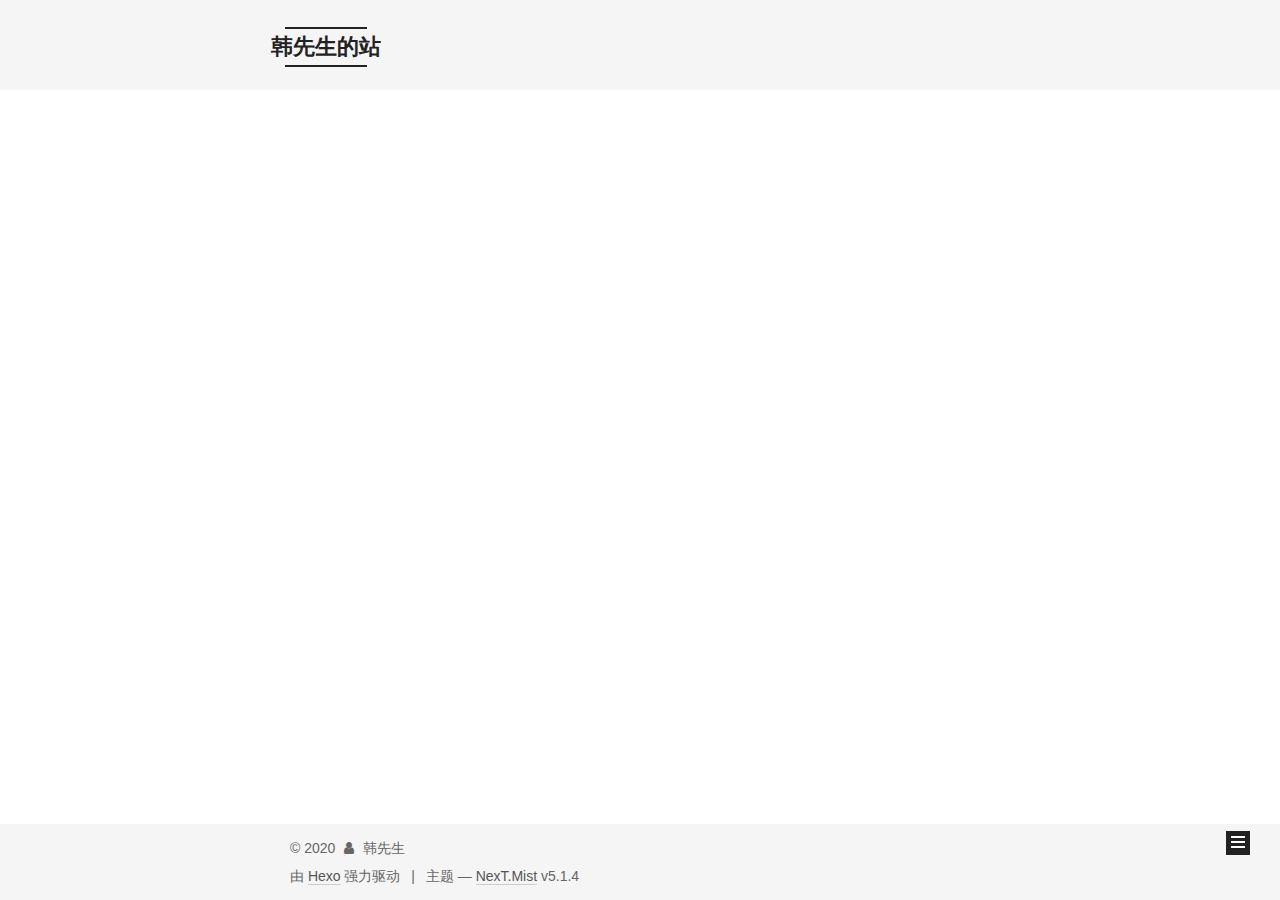
==== archives/index.html @ ef3d54fc "first commit" ====
<!DOCTYPE html>



  


<html class="theme-next mist use-motion" lang="zh-Hans">
<head>
  <meta charset="UTF-8"/>
<meta http-equiv="X-UA-Compatible" content="IE=edge" />
<meta name="viewport" content="width=device-width, initial-scale=1, maximum-scale=1"/>
<meta name="theme-color" content="#222">









<meta http-equiv="Cache-Control" content="no-transform" />
<meta http-equiv="Cache-Control" content="no-siteapp" />
















  
  
  <link href="/lib/fancybox/source/jquery.fancybox.css?v=2.1.5" rel="stylesheet" type="text/css" />







<link href="/lib/font-awesome/css/font-awesome.min.css?v=4.6.2" rel="stylesheet" type="text/css" />

<link href="/css/main.css?v=5.1.4" rel="stylesheet" type="text/css" />


  <link rel="apple-touch-icon" sizes="180x180" href="/images/apple-touch-icon-next.png?v=5.1.4">


  <link rel="icon" type="image/png" sizes="32x32" href="/images/favicon-32x32-next.png?v=5.1.4">


  <link rel="icon" type="image/png" sizes="16x16" href="/images/favicon-16x16-next.png?v=5.1.4">


  <link rel="mask-icon" href="/images/logo.svg?v=5.1.4" color="#222">





  <meta name="keywords" content="Hexo, NexT" />










<meta name="description" content="交友分享">
<meta property="og:type" content="website">
<meta property="og:title" content="韩先生的站">
<meta property="og:url" content="http://yoursite.com/archives/index.html">
<meta property="og:site_name" content="韩先生的站">
<meta property="og:description" content="交友分享">
<meta property="article:author" content="韩先生">
<meta property="article:tag" content="快乐 ">
<meta property="article:tag" content=" 开心 ">
<meta property="article:tag" content=" 难过">
<meta name="twitter:card" content="summary">



<script type="text/javascript" id="hexo.configurations">
  var NexT = window.NexT || {};
  var CONFIG = {
    root: '/',
    scheme: 'Mist',
    version: '5.1.4',
    sidebar: {"position":"left","display":"post","offset":12,"b2t":false,"scrollpercent":false,"onmobile":false},
    fancybox: true,
    tabs: true,
    motion: {"enable":true,"async":false,"transition":{"post_block":"fadeIn","post_header":"slideDownIn","post_body":"slideDownIn","coll_header":"slideLeftIn","sidebar":"slideUpIn"}},
    duoshuo: {
      userId: '0',
      author: '博主'
    },
    algolia: {
      applicationID: '',
      apiKey: '',
      indexName: '',
      hits: {"per_page":10},
      labels: {"input_placeholder":"Search for Posts","hits_empty":"We didn't find any results for the search: ${query}","hits_stats":"${hits} results found in ${time} ms"}
    }
  };
</script>



  <link rel="canonical" href="http://yoursite.com/archives/"/>





  <title>归档 | 韩先生的站</title>
  








<meta name="generator" content="Hexo 4.2.1"></head>

<body itemscope itemtype="http://schema.org/WebPage" lang="zh-Hans">

  
  
    
  

  <div class="container sidebar-position-left page-archive">
    <div class="headband"></div>

    <header id="header" class="header" itemscope itemtype="http://schema.org/WPHeader">
      <div class="header-inner"><div class="site-brand-wrapper">
  <div class="site-meta ">
    

    <div class="custom-logo-site-title">
      <a href="/"  class="brand" rel="start">
        <span class="logo-line-before"><i></i></span>
        <span class="site-title">韩先生的站</span>
        <span class="logo-line-after"><i></i></span>
      </a>
    </div>
      
        <p class="site-subtitle">娱乐新天地</p>
      
  </div>

  <div class="site-nav-toggle">
    <button>
      <span class="btn-bar"></span>
      <span class="btn-bar"></span>
      <span class="btn-bar"></span>
    </button>
  </div>
</div>

<nav class="site-nav">
  

  
    <ul id="menu" class="menu">
      
        
        <li class="menu-item menu-item-home">
          <a href="/%20" rel="section">
            
              <i class="menu-item-icon fa fa-fw fa-home"></i> <br />
            
            首页
          </a>
        </li>
      
        
        <li class="menu-item menu-item-tags">
          <a href="/tags/%20" rel="section">
            
              <i class="menu-item-icon fa fa-fw fa-tags"></i> <br />
            
            标签
          </a>
        </li>
      
        
        <li class="menu-item menu-item-archives">
          <a href="/archives/%20" rel="section">
            
              <i class="menu-item-icon fa fa-fw fa-archive"></i> <br />
            
            归档
          </a>
        </li>
      
        
        <li class="menu-item menu-item-schedule">
          <a href="/schedule/%20" rel="section">
            
              <i class="menu-item-icon fa fa-fw fa-calendar"></i> <br />
            
            日程表
          </a>
        </li>
      

      
    </ul>
  

  
</nav>



 </div>
    </header>

    <main id="main" class="main">
      <div class="main-inner">
        <div class="content-wrap">
          <div id="content" class="content">
            

  
  
  
  <div class="post-block archive">
    <div id="posts" class="posts-collapse">
      <span class="archive-move-on"></span>

      <span class="archive-page-counter">
        
        
        
          
        
        嗯..! 目前共计 2 篇日志。 继续努力。
      </span>

      

        
        
        

        
          
          <div class="collection-title">
            <h1 class="archive-year" id="archive-year-2020">2020</h1>
          </div>
        
        

        

  <article class="post post-type-normal" itemscope itemtype="http://schema.org/Article">
    <header class="post-header">

      <h2 class="post-title">
        
            <a class="post-title-link" href="/2020/07/09/%E6%88%91%E6%98%AF%E9%9F%A9%E5%85%88%E7%94%9F/" itemprop="url">
              
                <span itemprop="name">我是韩先生</span>
              
            </a>
        
      </h2>

      <div class="post-meta">
        <time class="post-time" itemprop="dateCreated"
              datetime="2020-07-09T15:14:46+08:00"
              content="2020-07-09" >
          07-09
        </time>
      </div>

    </header>
  </article>



      

        
        
        

        
        

        

  <article class="post post-type-normal" itemscope itemtype="http://schema.org/Article">
    <header class="post-header">

      <h2 class="post-title">
        
            <a class="post-title-link" href="/2020/07/09/hello-world/" itemprop="url">
              
                <span itemprop="name">Hello World</span>
              
            </a>
        
      </h2>

      <div class="post-meta">
        <time class="post-time" itemprop="dateCreated"
              datetime="2020-07-09T15:01:42+08:00"
              content="2020-07-09" >
          07-09
        </time>
      </div>

    </header>
  </article>



      

    </div>
  </div>
  
  
  

  



          </div>
          


          

        </div>
        
          
  
  <div class="sidebar-toggle">
    <div class="sidebar-toggle-line-wrap">
      <span class="sidebar-toggle-line sidebar-toggle-line-first"></span>
      <span class="sidebar-toggle-line sidebar-toggle-line-middle"></span>
      <span class="sidebar-toggle-line sidebar-toggle-line-last"></span>
    </div>
  </div>

  <aside id="sidebar" class="sidebar">
    
    <div class="sidebar-inner">

      

      

      <section class="site-overview-wrap sidebar-panel sidebar-panel-active">
        <div class="site-overview">
          <div class="site-author motion-element" itemprop="author" itemscope itemtype="http://schema.org/Person">
            
              <p class="site-author-name" itemprop="name">韩先生</p>
              <p class="site-description motion-element" itemprop="description">交友分享</p>
          </div>

          <nav class="site-state motion-element">

            
              <div class="site-state-item site-state-posts">
              
                <a href="/archives/%20%7C%7C%20archive">
              
                  <span class="site-state-item-count">2</span>
                  <span class="site-state-item-name">日志</span>
                </a>
              </div>
            

            

            

          </nav>

          

          

          
          

          
          

          

        </div>
      </section>

      

      

    </div>
  </aside>


        
      </div>
    </main>

    <footer id="footer" class="footer">
      <div class="footer-inner">
        <div class="copyright">&copy; <span itemprop="copyrightYear">2020</span>
  <span class="with-love">
    <i class="fa fa-user"></i>
  </span>
  <span class="author" itemprop="copyrightHolder">韩先生</span>

  
</div>


  <div class="powered-by">由 <a class="theme-link" target="_blank" href="https://hexo.io">Hexo</a> 强力驱动</div>



  <span class="post-meta-divider">|</span>



  <div class="theme-info">主题 &mdash; <a class="theme-link" target="_blank" href="https://github.com/iissnan/hexo-theme-next">NexT.Mist</a> v5.1.4</div>




        







        
      </div>
    </footer>

    
      <div class="back-to-top">
        <i class="fa fa-arrow-up"></i>
        
      </div>
    

    

  </div>

  

<script type="text/javascript">
  if (Object.prototype.toString.call(window.Promise) !== '[object Function]') {
    window.Promise = null;
  }
</script>









  












  
  
    <script type="text/javascript" src="/lib/jquery/index.js?v=2.1.3"></script>
  

  
  
    <script type="text/javascript" src="/lib/fastclick/lib/fastclick.min.js?v=1.0.6"></script>
  

  
  
    <script type="text/javascript" src="/lib/jquery_lazyload/jquery.lazyload.js?v=1.9.7"></script>
  

  
  
    <script type="text/javascript" src="/lib/velocity/velocity.min.js?v=1.2.1"></script>
  

  
  
    <script type="text/javascript" src="/lib/velocity/velocity.ui.min.js?v=1.2.1"></script>
  

  
  
    <script type="text/javascript" src="/lib/fancybox/source/jquery.fancybox.pack.js?v=2.1.5"></script>
  


  


  <script type="text/javascript" src="/js/src/utils.js?v=5.1.4"></script>

  <script type="text/javascript" src="/js/src/motion.js?v=5.1.4"></script>



  
  

  

  


  <script type="text/javascript" src="/js/src/bootstrap.js?v=5.1.4"></script>



  


  




	





  





  












  





  

  

  

  
  

  

  

  

</body>
</html>
---- css/main.css ----
/* normalize.css v3.0.2 | MIT License | git.io/normalize */
html {
  font-family: sans-serif; /* 1 */
  -ms-text-size-adjust: 100%; /* 2 */
  -webkit-text-size-adjust: 100%; /* 2 */
}
body {
  margin: 0;
}
article,
aside,
details,
figcaption,
figure,
footer,
header,
hgroup,
main,
menu,
nav,
section,
summary {
  display: block;
}
audio,
canvas,
progress,
video {
  display: inline-block; /* 1 */
  vertical-align: baseline; /* 2 */
}
audio:not([controls]) {
  display: none;
  height: 0;
}
[hidden],
template {
  display: none;
}
a {
  background-color: transparent;
}
a:active,
a:hover {
  outline: 0;
}
abbr[title] {
  border-bottom: 1px dotted;
}
b,
strong {
  font-weight: bold;
}
dfn {
  font-style: italic;
}
h1 {
  font-size: 2em;
  margin: 0.67em 0;
}
mark {
  background: #ff0;
  color: #000;
}
small {
  font-size: 80%;
}
sub,
sup {
  font-size: 75%;
  line-height: 0;
  position: relative;
  vertical-align: baseline;
}
sup {
  top: -0.5em;
}
sub {
  bottom: -0.25em;
}
img {
  border: 0;
}
svg:not(:root) {
  overflow: hidden;
}
figure {
  margin: 1em 40px;
}
hr {
  -moz-box-sizing: content-box;
  box-sizing: content-box;
  height: 0;
}
pre {
  overflow: auto;
}
code,
kbd,
pre,
samp {
  font-family: monospace, monospace;
  font-size: 1em;
}
button,
input,
optgroup,
select,
textarea {
  color: inherit; /* 1 */
  font: inherit; /* 2 */
  margin: 0; /* 3 */
}
button {
  overflow: visible;
}
button,
select {
  text-transform: none;
}
button,
html input[type="button"],
input[type="reset"],
input[type="submit"] {
  -webkit-appearance: button; /* 2 */
  cursor: pointer; /* 3 */
}
button[disabled],
html input[disabled] {
  cursor: default;
}
button::-moz-focus-inner,
input::-moz-focus-inner {
  border: 0;
  padding: 0;
}
input {
  line-height: normal;
}
input[type="checkbox"],
input[type="radio"] {
  box-sizing: border-box; /* 1 */
  padding: 0; /* 2 */
}
input[type="number"]::-webkit-inner-spin-button,
input[type="number"]::-webkit-outer-spin-button {
  height: auto;
}
input[type="search"] {
  -webkit-appearance: textfield; /* 1 */
  -moz-box-sizing: content-box;
  -webkit-box-sizing: content-box; /* 2 */
  box-sizing: content-box;
}
input[type="search"]::-webkit-search-cancel-button,
input[type="search"]::-webkit-search-decoration {
  -webkit-appearance: none;
}
fieldset {
  border: 1px solid #c0c0c0;
  margin: 0 2px;
  padding: 0.35em 0.625em 0.75em;
}
legend {
  border: 0; /* 1 */
  padding: 0; /* 2 */
}
textarea {
  overflow: auto;
}
optgroup {
  font-weight: bold;
}
table {
  border-collapse: collapse;
  border-spacing: 0;
}
td,
th {
  padding: 0;
}
::selection {
  background: #262a30;
  color: #fff;
}
body {
  position: relative;
  font-family: 'Lato', "PingFang SC", "Microsoft YaHei", sans-serif;
  font-size: 14px;
  line-height: 2;
  color: #555;
  background: #fff;
}
@media (max-width: 767px) {
  body {
    padding-right: 0 !important;
  }
}
@media (min-width: 768px) and (max-width: 991px) {
  body {
    padding-right: 0 !important;
  }
}
@media (min-width: 1600px) {
  body {
    font-size: 16px;
  }
}
h1,
h2,
h3,
h4,
h5,
h6 {
  margin: 0;
  padding: 0;
  font-weight: bold;
  line-height: 1.5;
  font-family: 'Lato', "PingFang SC", "Microsoft YaHei", sans-serif;
}
h2,
h3,
h4,
h5,
h6 {
  margin: 20px 0 15px;
}
h1 {
  font-size: 24px;
}
@media (max-width: 767px) {
  h1 {
    font-size: 20px;
  }
}
h2 {
  font-size: 22px;
}
@media (max-width: 767px) {
  h2 {
    font-size: 18px;
  }
}
h3 {
  font-size: 20px;
}
@media (max-width: 767px) {
  h3 {
    font-size: 16px;
  }
}
h4 {
  font-size: 18px;
}
@media (max-width: 767px) {
  h4 {
    font-size: 14px;
  }
}
h5 {
  font-size: 16px;
}
@media (max-width: 767px) {
  h5 {
    font-size: 12px;
  }
}
h6 {
  font-size: 14px;
}
@media (max-width: 767px) {
  h6 {
    font-size: 10px;
  }
}
p {
  margin: 0 0 20px 0;
}
a {
  color: #555;
  text-decoration: none;
  outline: none;
  border-bottom: 1px solid #999;
  word-wrap: break-word;
}
a:hover {
  color: #222;
  border-bottom-color: #222;
}
blockquote {
  margin: 0;
  padding: 0;
}
img {
  display: block;
  margin: auto;
  max-width: 100%;
  height: auto;
}
hr {
  margin: 40px 0;
  height: 3px;
  border: none;
  background-color: #ddd;
  background-image: repeating-linear-gradient(-45deg, #fff, #fff 4px, transparent 4px, transparent 8px);
}
blockquote {
  padding: 0 15px;
  color: #666;
  border-left: 4px solid #ddd;
}
blockquote cite::before {
  content: "-";
  padding: 0 5px;
}
dt {
  font-weight: 700;
}
dd {
  margin: 0;
  padding: 0;
}
kbd {
  border: 1px solid #ccc;
  border-radius: 0.2em;
  box-shadow: 0.1em 0.1em 0.2em rgba(0,0,0,0.1);
  background-color: #f9f9f9;
  font-family: inherit;
  background-image: -webkit-linear-gradient(top, #eee, #fff, #eee);
  padding: 0.1em 0.3em;
  white-space: nowrap;
}
.text-left {
  text-align: left;
}
.text-center {
  text-align: center;
}
.text-right {
  text-align: right;
}
.text-justify {
  text-align: justify;
}
.text-nowrap {
  white-space: nowrap;
}
.text-lowercase {
  text-transform: lowercase;
}
.text-uppercase {
  text-transform: uppercase;
}
.text-capitalize {
  text-transform: capitalize;
}
.center-block {
  display: block;
  margin-left: auto;
  margin-right: auto;
}
.clearfix:before,
.clearfix:after {
  content: " ";
  display: table;
}
.clearfix:after {
  clear: both;
}
.pullquote {
  width: 45%;
}
.pullquote.left {
  float: left;
  margin-left: 5px;
  margin-right: 10px;
}
.pullquote.right {
  float: right;
  margin-left: 10px;
  margin-right: 5px;
}
.affix.affix.affix {
  position: fixed;
}
.translation {
  margin-top: -20px;
  font-size: 14px;
  color: #999;
}
.scrollbar-measure {
  width: 100px;
  height: 100px;
  overflow: scroll;
  position: absolute;
  top: -9999px;
}
.use-motion .motion-element {
  opacity: 0;
}
table {
  margin: 20px 0;
  width: 100%;
  border-collapse: collapse;
  border-spacing: 0;
  border: 1px solid #ddd;
  font-size: 14px;
  table-layout: fixed;
  word-wrap: break-all;
}
table>tbody>tr:nth-of-type(odd) {
  background-color: #f9f9f9;
}
table>tbody>tr:hover {
  background-color: #f5f5f5;
}
caption,
th,
td {
  padding: 8px;
  text-align: left;
  vertical-align: middle;
  font-weight: normal;
}
th,
td {
  border-bottom: 3px solid #ddd;
  border-right: 1px solid #eee;
}
th {
  padding-bottom: 10px;
  font-weight: 700;
}
td {
  border-bottom-width: 1px;
}
html,
body {
  height: 100%;
}
.container {
  position: relative;
  min-height: 100%;
}
.header-inner {
  margin: 0 auto;
  padding: 100px 0 70px;
  width: 700px;
}
@media (min-width: 1600px) {
  .container .header-inner {
    width: 900px;
  }
}
.main {
  padding-bottom: 150px;
}
.main-inner {
  margin: 0 auto;
  width: 700px;
}
@media (min-width: 1600px) {
  .container .main-inner {
    width: 900px;
  }
}
.footer {
  position: absolute;
  left: 0;
  bottom: 0;
  width: 100%;
  min-height: 50px;
}
.footer-inner {
  box-sizing: border-box;
  margin: 20px auto;
  width: 700px;
}
@media (min-width: 1600px) {
  .container .footer-inner {
    width: 900px;
  }
}
pre,
.highlight {
  overflow: auto;
  margin: 20px 0;
  padding: 0;
  font-size: 13px;
  color: #4d4d4c;
  background: #f7f7f7;
  line-height: 1.6;
}
pre,
code {
  font-family: consolas, Menlo, "PingFang SC", "Microsoft YaHei", monospace;
}
code {
  padding: 2px 4px;
  word-wrap: break-word;
  color: #555;
  background: #eee;
  border-radius: 3px;
  font-size: 13px;
}
pre {
  padding: 10px;
}
pre code {
  padding: 0;
  color: #4d4d4c;
  background: none;
  text-shadow: none;
}
.highlight {
  border-radius: 1px;
}
.highlight pre {
  border: none;
  margin: 0;
  padding: 10px 0;
}
.highlight table {
  margin: 0;
  width: auto;
  border: none;
}
.highlight td {
  border: none;
  padding: 0;
}
.highlight figcaption {
  font-size: 1em;
  color: #4d4d4c;
  line-height: 1em;
  margin-bottom: 1em;
}
.highlight figcaption:before,
.highlight figcaption:after {
  content: " ";
  display: table;
}
.highlight figcaption:after {
  clear: both;
}
.highlight figcaption a {
  float: right;
  color: #4d4d4c;
}
.highlight figcaption a:hover {
  border-bottom-color: #4d4d4c;
}
.highlight .gutter pre {
  padding-left: 10px;
  padding-right: 10px;
  color: #869194;
  text-align: right;
  background-color: #eff2f3;
}
.highlight .code pre {
  width: 100%;
  padding-left: 10px;
  padding-right: 10px;
  background-color: #f7f7f7;
}
.highlight .line {
  height: 20px;
}
.gutter {
  -webkit-user-select: none;
  -moz-user-select: none;
  -ms-user-select: none;
  user-select: none;
}
.gist table {
  width: auto;
}
.gist table td {
  border: none;
}
pre .deletion {
  background: #fdd;
}
pre .addition {
  background: #dfd;
}
pre .meta {
  color: #8959a8;
}
pre .comment {
  color: #8e908c;
}
pre .variable,
pre .attribute,
pre .tag,
pre .regexp,
pre .ruby .constant,
pre .xml .tag .title,
pre .xml .pi,
pre .xml .doctype,
pre .html .doctype,
pre .css .id,
pre .css .class,
pre .css .pseudo {
  color: #c82829;
}
pre .number,
pre .preprocessor,
pre .built_in,
pre .literal,
pre .params,
pre .constant,
pre .command {
  color: #f5871f;
}
pre .ruby .class .title,
pre .css .rules .attribute,
pre .string,
pre .value,
pre .inheritance,
pre .header,
pre .ruby .symbol,
pre .xml .cdata,
pre .special,
pre .number,
pre .formula {
  color: #718c00;
}
pre .title,
pre .css .hexcolor {
  color: #3e999f;
}
pre .function,
pre .python .decorator,
pre .python .title,
pre .ruby .function .title,
pre .ruby .title .keyword,
pre .perl .sub,
pre .javascript .title,
pre .coffeescript .title {
  color: #4271ae;
}
pre .keyword,
pre .javascript .function {
  color: #8959a8;
}
.full-image.full-image.full-image.full-image {
  border: none;
  max-width: 100%;
  width: auto;
  margin: 20px auto 25px;
}
@media (min-width: 992px) {
  .full-image.full-image.full-image.full-image {
    max-width: none;
    width: 110%;
    margin: 25px -5%;
  }
}
.blockquote-center,
.page-home .post-type-quote blockquote,
.page-post-detail .post-type-quote blockquote {
  position: relative;
  margin: 40px 0;
  padding: 0;
  border-left: none;
  text-align: center;
}
.blockquote-center::before,
.page-home .post-type-quote blockquote::before,
.page-post-detail .post-type-quote blockquote::before,
.blockquote-center::after,
.page-home .post-type-quote blockquote::after,
.page-post-detail .post-type-quote blockquote::after {
  position: absolute;
  content: ' ';
  display: block;
  width: 100%;
  height: 24px;
  opacity: 0.2;
  background-repeat: no-repeat;
  background-position: 0 -6px;
  background-size: 22px 22px;
}
.blockquote-center::before,
.page-home .post-type-quote blockquote::before,
.page-post-detail .post-type-quote blockquote::before {
  top: -20px;
  background-image: url("../images/quote-l.svg");
  border-top: 1px solid #ccc;
}
.blockquote-center::after,
.page-home .post-type-quote blockquote::after,
.page-post-detail .post-type-quote blockquote::after {
  bottom: -20px;
  background-image: url("../images/quote-r.svg");
  border-bottom: 1px solid #ccc;
  background-position: 100% 8px;
}
.blockquote-center p,
.page-home .post-type-quote blockquote p,
.page-post-detail .post-type-quote blockquote p,
.blockquote-center div,
.page-home .post-type-quote blockquote div,
.page-post-detail .post-type-quote blockquote div {
  text-align: center;
}
.post .post-body .group-picture img {
  box-sizing: border-box;
  padding: 0 3px;
  border: none;
}
.post .group-picture-row {
  overflow: hidden;
  margin-top: 6px;
}
.post .group-picture-row:first-child {
  margin-top: 0;
}
.post .group-picture-column {
  float: left;
}
.page-post-detail .post-body .group-picture-column {
  float: none;
  margin-top: 10px;
  width: auto !important;
}
.page-post-detail .post-body .group-picture-column img {
  margin: 0 auto;
}
.page-archive .group-picture-container {
  overflow: hidden;
}
.page-archive .group-picture-row {
  float: left;
}
.page-archive .group-picture-row:first-child {
  margin-top: 6px;
}
.page-archive .group-picture-column {
  max-width: 150px;
  max-height: 150px;
}
.post-body .note {
  position: relative;
  padding: 15px;
  margin-bottom: 20px;
  border: 1px solid #eee;
  border-left-width: 5px;
  border-radius: 3px;
}
.post-body .note h2,
.post-body .note h3,
.post-body .note h4,
.post-body .note h5,
.post-body .note h6 {
  margin-top: 0;
  margin-bottom: 0;
  border-bottom: initial;
  padding-top: 0 !important;
}
.post-body .note p:first-child,
.post-body .note ul:first-child,
.post-body .note ol:first-child,
.post-body .note table:first-child,
.post-body .note pre:first-child,
.post-body .note blockquote:first-child {
  margin-top: 0;
}
.post-body .note p:last-child,
.post-body .note ul:last-child,
.post-body .note ol:last-child,
.post-body .note table:last-child,
.post-body .note pre:last-child,
.post-body .note blockquote:last-child {
  margin-bottom: 0;
}
.post-body .note.default {
  border-left-color: #777;
}
.post-body .note.default h2,
.post-body .note.default h3,
.post-body .note.default h4,
.post-body .note.default h5,
.post-body .note.default h6 {
  color: #777;
}
.post-body .note.primary {
  border-left-color: #6f42c1;
}
.post-body .note.primary h2,
.post-body .note.primary h3,
.post-body .note.primary h4,
.post-body .note.primary h5,
.post-body .note.primary h6 {
  color: #6f42c1;
}
.post-body .note.info {
  border-left-color: #428bca;
}
.post-body .note.info h2,
.post-body .note.info h3,
.post-body .note.info h4,
.post-body .note.info h5,
.post-body .note.info h6 {
  color: #428bca;
}
.post-body .note.success {
  border-left-color: #5cb85c;
}
.post-body .note.success h2,
.post-body .note.success h3,
.post-body .note.success h4,
.post-body .note.success h5,
.post-body .note.success h6 {
  color: #5cb85c;
}
.post-body .note.warning {
  border-left-color: #f0ad4e;
}
.post-body .note.warning h2,
.post-body .note.warning h3,
.post-body .note.warning h4,
.post-body .note.warning h5,
.post-body .note.warning h6 {
  color: #f0ad4e;
}
.post-body .note.danger {
  border-left-color: #d9534f;
}
.post-body .note.danger h2,
.post-body .note.danger h3,
.post-body .note.danger h4,
.post-body .note.danger h5,
.post-body .note.danger h6 {
  color: #d9534f;
}
.post-body .label {
  display: inline;
  padding: 0 2px;
  white-space: nowrap;
}
.post-body .label.default {
  background-color: #f0f0f0;
}
.post-body .label.primary {
  background-color: #efe6f7;
}
.post-body .label.info {
  background-color: #e5f2f8;
}
.post-body .label.success {
  background-color: #e7f4e9;
}
.post-body .label.warning {
  background-color: #fcf6e1;
}
.post-body .label.danger {
  background-color: #fae8eb;
}
.post-body .tabs {
  position: relative;
  display: block;
  margin-bottom: 20px;
  padding-top: 10px;
}
.post-body .tabs ul.nav-tabs {
  margin: 0;
  padding: 0;
  display: flex;
  margin-bottom: -1px;
}
@media (max-width: 413px) {
  .post-body .tabs ul.nav-tabs {
    display: block;
    margin-bottom: 5px;
  }
}
.post-body .tabs ul.nav-tabs li.tab {
  list-style-type: none !important;
  margin: 0 0.25em 0 0;
  border-top: 3px solid transparent;
  border-left: 1px solid transparent;
  border-right: 1px solid transparent;
}
@media (max-width: 413px) {
  .post-body .tabs ul.nav-tabs li.tab {
    margin: initial;
    border-top: 1px solid transparent;
    border-left: 3px solid transparent;
    border-right: 1px solid transparent;
    border-bottom: 1px solid transparent;
  }
}
.post-body .tabs ul.nav-tabs li.tab a {
  outline: 0;
  border-bottom: initial;
  display: block;
  line-height: 1.8em;
  padding: 0.25em 0.75em;
  transition-duration: 0.2s;
  transition-timing-function: ease-out;
  transition-delay: 0s;
}
.post-body .tabs ul.nav-tabs li.tab a i {
  width: 1.285714285714286em;
}
.post-body .tabs ul.nav-tabs li.tab.active {
  border-top: 3px solid #fc6423;
  border-left: 1px solid #ddd;
  border-right: 1px solid #ddd;
  background-color: #fff;
}
@media (max-width: 413px) {
  .post-body .tabs ul.nav-tabs li.tab.active {
    border-top: 1px solid #ddd;
    border-left: 3px solid #fc6423;
    border-right: 1px solid #ddd;
    border-bottom: 1px solid #ddd;
  }
}
.post-body .tabs ul.nav-tabs li.tab.active a {
  cursor: default;
  color: #555;
}
.post-body .tabs .tab-content {
  background-color: #fff;
}
.post-body .tabs .tab-content .tab-pane {
  border: 1px solid #ddd;
  padding: 20px 20px 0 20px;
}
.post-body .tabs .tab-content .tab-pane:not(.active) {
  display: none !important;
}
.post-body .tabs .tab-content .tab-pane.active {
  display: block !important;
}
.btn {
  display: inline-block;
  padding: 0 20px;
  font-size: 14px;
  color: #555;
  background: transparent;
  border: 2px solid #222;
  text-decoration: none;
  border-radius: 0;
  transition-property: background-color;
  transition-duration: 0.2s;
  transition-timing-function: ease-in-out;
  transition-delay: 0s;
  line-height: 2;
}
.btn:hover {
  border-color: #222;
  color: #222;
  background: #fff;
}
.btn +.btn {
  margin: 0 0 8px 8px;
}
.btn .fa-fw {
  width: 1.285714285714286em;
  text-align: left;
}
.btn-bar {
  display: block;
  width: 22px;
  height: 2px;
  background: #555;
  border-radius: 1px;
}
.btn-bar+.btn-bar {
  margin-top: 4px;
}
.pagination {
  margin: 120px 0 40px;
  text-align: center;
  border-top: 1px solid #eee;
}
.page-number-basic,
.pagination .prev,
.pagination .next,
.pagination .page-number,
.pagination .space {
  display: inline-block;
  position: relative;
  top: -1px;
  margin: 0 10px;
  padding: 0 11px;
}
@media (max-width: 767px) {
  .page-number-basic,
  .pagination .prev,
  .pagination .next,
  .pagination .page-number,
  .pagination .space {
    margin: 0 5px;
  }
}
.pagination .prev,
.pagination .next,
.pagination .page-number {
  border-bottom: 0;
  border-top: 1px solid #eee;
  transition-property: border-color;
  transition-duration: 0.2s;
  transition-timing-function: ease-in-out;
  transition-delay: 0s;
}
.pagination .prev:hover,
.pagination .next:hover,
.pagination .page-number:hover {
  border-top-color: #222;
}
.pagination .space {
  padding: 0;
  margin: 0;
}
.pagination .prev {
  margin-left: 0;
}
.pagination .next {
  margin-right: 0;
}
.pagination .page-number.current {
  color: #fff;
  background: #ccc;
  border-top-color: #ccc;
}
@media (max-width: 767px) {
  .pagination {
    border-top: none;
  }
  .pagination .prev,
  .pagination .next,
  .pagination .page-number {
    margin-bottom: 10px;
    border-top: 0;
    border-bottom: 1px solid #eee;
    padding: 0 10px;
  }
  .pagination .prev:hover,
  .pagination .next:hover,
  .pagination .page-number:hover {
    border-bottom-color: #222;
  }
}
.comments {
  margin: 60px 20px 0;
}
.tag-cloud {
  text-align: center;
}
.tag-cloud a {
  display: inline-block;
  margin: 10px;
}
.back-to-top {
  box-sizing: border-box;
  position: fixed;
  bottom: -100px;
  right: 30px;
  z-index: 1050;
  padding: 0 6px;
  width: 24px;
  background: #222;
  font-size: 12px;
  opacity: 1;
  color: #fff;
  cursor: pointer;
  text-align: center;
  -webkit-transform: translateZ(0);
  transition-property: bottom;
  transition-duration: 0.2s;
  transition-timing-function: ease-in-out;
  transition-delay: 0s;
}
@media (min-width: 768px) and (max-width: 991px) {
  .back-to-top {
    display: none !important;
  }
}
@media (max-width: 767px) {
  .back-to-top {
    display: none !important;
  }
}
.back-to-top.back-to-top-on {
  bottom: 19px;
}
.header {
  background: transparent;
}
.header-inner {
  position: relative;
}
.headband {
  height: 3px;
  background: #222;
}
.site-meta {
  margin: 0;
  text-align: left;
}
@media (max-width: 767px) {
  .site-meta {
    text-align: center;
  }
}
.brand {
  position: relative;
  display: inline-block;
  padding: 0 40px;
  color: #222;
  background: #222;
  border-bottom: none;
}
.brand:hover {
  color: #222;
}
.logo {
  display: inline-block;
  margin-right: 5px;
  line-height: 36px;
  vertical-align: top;
}
.site-title {
  display: inline-block;
  vertical-align: top;
  line-height: 36px;
  font-size: 20px;
  font-weight: normal;
  font-family: 'Lato', "PingFang SC", "Microsoft YaHei", sans-serif;
}
.site-subtitle {
  margin-top: 10px;
  font-size: 13px;
  color: #999;
}
.use-motion .brand {
  opacity: 0;
}
.use-motion .logo,
.use-motion .site-title,
.use-motion .site-subtitle {
  opacity: 0;
  position: relative;
  top: -10px;
}
.site-nav-toggle {
  display: none;
  position: absolute;
  top: 10px;
  left: 10px;
}
@media (max-width: 767px) {
  .site-nav-toggle {
    display: block;
  }
}
.site-nav-toggle button {
  margin-top: 2px;
  padding: 9px 10px;
  background: transparent;
  border: none;
}
@media (max-width: 767px) {
  .site-nav {
    display: none;
    margin: 0 -10px;
    padding: 0 10px;
    clear: both;
    border-top: 1px solid #ddd;
  }
}
@media (min-width: 768px) and (max-width: 991px) {
  .site-nav {
    display: block !important;
  }
}
@media (min-width: 992px) {
  .site-nav {
    display: block !important;
  }
}
.menu {
  margin-top: 20px;
  padding-left: 0;
  text-align: center;
}
.menu .menu-item {
  display: inline-block;
  margin: 0 10px;
  list-style: none;
}
@media screen and (max-width: 767px) {
  .menu .menu-item {
    margin-top: 10px;
  }
}
.menu .menu-item a {
  display: block;
  font-size: 13px;
  line-height: inherit;
  border-bottom: 1px solid transparent;
  transition-property: border-color;
  transition-duration: 0.2s;
  transition-timing-function: ease-in-out;
  transition-delay: 0s;
}
.menu .menu-item a:hover {
  border-bottom-color: #222;
}
.menu .menu-item .fa {
  margin-right: 5px;
}
.use-motion .menu-item {
  opacity: 0;
}
.post-body {
  font-family: 'Lato', "PingFang SC", "Microsoft YaHei", sans-serif;
}
@media (max-width: 767px) {
  .post-body {
    word-break: break-word;
  }
}
.post-body .fancybox img {
  display: block !important;
  margin: 0 auto;
  cursor: pointer;
  cursor: zoom-in;
  cursor: -webkit-zoom-in;
}
.post-body .image-caption,
.post-body .figure .caption {
  margin: -20px auto 15px;
  text-align: center;
  font-size: 14px;
  color: #999;
  font-weight: bold;
  line-height: 1;
}
.post-sticky-flag {
  display: inline-block;
  font-size: 16px;
  -ms-transform: rotate(30deg);
  -webkit-transform: rotate(30deg);
  -moz-transform: rotate(30deg);
  -ms-transform: rotate(30deg);
  -o-transform: rotate(30deg);
  transform: rotate(30deg);
}
.use-motion .post-block,
.use-motion .pagination,
.use-motion .comments {
  opacity: 0;
}
.use-motion .post-header {
  opacity: 0;
}
.use-motion .post-body {
  opacity: 0;
}
.use-motion .collection-title {
  opacity: 0;
}
.posts-expand {
  padding-top: 40px;
}
@media (max-width: 767px) {
  .posts-expand {
    margin: 0 20px;
  }
  .post-body pre .gutter pre {
    padding-right: 10px;
  }
  .post-body .highlight {
    margin-left: 0px;
    margin-right: 0px;
    padding: 0;
  }
  .post-body .highlight .gutter pre {
    padding-right: 10px;
  }
}
@media (min-width: 992px) {
  .posts-expand .post-body {
    text-align: justify;
  }
}
.posts-expand .post-body h2,
.posts-expand .post-body h3,
.posts-expand .post-body h4,
.posts-expand .post-body h5,
.posts-expand .post-body h6 {
  padding-top: 10px;
}
.posts-expand .post-body h2 .header-anchor,
.posts-expand .post-body h3 .header-anchor,
.posts-expand .post-body h4 .header-anchor,
.posts-expand .post-body h5 .header-anchor,
.posts-expand .post-body h6 .header-anchor {
  float: right;
  margin-left: 10px;
  color: #ccc;
  border-bottom-style: none;
  visibility: hidden;
}
.posts-expand .post-body h2 .header-anchor:hover,
.posts-expand .post-body h3 .header-anchor:hover,
.posts-expand .post-body h4 .header-anchor:hover,
.posts-expand .post-body h5 .header-anchor:hover,
.posts-expand .post-body h6 .header-anchor:hover {
  color: inherit;
}
.posts-expand .post-body h2:hover .header-anchor,
.posts-expand .post-body h3:hover .header-anchor,
.posts-expand .post-body h4:hover .header-anchor,
.posts-expand .post-body h5:hover .header-anchor,
.posts-expand .post-body h6:hover .header-anchor {
  visibility: visible;
}
.posts-expand .post-body ul li {
  list-style: circle;
}
.posts-expand .post-body img {
  box-sizing: border-box;
  margin: auto;
  padding: 3px;
  border: 1px solid #ddd;
}
.posts-expand .post-body .fancybox img {
  margin: 0 auto 25px;
}
@media (max-width: 767px) {
  .posts-collapse {
    margin: 0 20px;
  }
  .posts-collapse .post-title,
  .posts-collapse .post-meta {
    display: block;
    width: auto;
    text-align: left;
  }
}
.posts-collapse {
  position: relative;
  z-index: 1010;
  margin-left: 0;
}
.posts-collapse::after {
  content: " ";
  position: absolute;
  top: 20px;
  left: 0;
  margin-left: -2px;
  width: 4px;
  height: 100%;
  background: #f5f5f5;
  z-index: -1;
}
@media (max-width: 767px) {
  .posts-collapse {
    margin: 0 20px;
  }
}
.posts-collapse .collection-title {
  position: relative;
  margin: 60px 0;
}
.posts-collapse .collection-title h1,
.posts-collapse .collection-title h2 {
  margin-left: 20px;
}
.posts-collapse .collection-title small {
  color: #bbb;
  margin-left: 5px;
}
.posts-collapse .collection-title::before {
  content: " ";
  position: absolute;
  left: 0;
  top: 50%;
  margin-left: -4px;
  margin-top: -4px;
  width: 8px;
  height: 8px;
  background: #bbb;
  border-radius: 50%;
}
.posts-collapse .post {
  margin: 30px 0;
}
.posts-collapse .post-header {
  position: relative;
  transition-duration: 0.2s;
  transition-timing-function: ease-in-out;
  transition-delay: 0s;
  transition-property: border;
  border-bottom: 1px dashed #ccc;
}
.posts-collapse .post-header::before {
  content: " ";
  position: absolute;
  left: 0;
  top: 12px;
  width: 6px;
  height: 6px;
  margin-left: -4px;
  background: #bbb;
  border-radius: 50%;
  border: 1px solid #fff;
  transition-duration: 0.2s;
  transition-timing-function: ease-in-out;
  transition-delay: 0s;
  transition-property: background;
}
.posts-collapse .post-header:hover {
  border-bottom-color: #666;
}
.posts-collapse .post-header:hover::before {
  background: #222;
}
.posts-collapse .post-meta {
  position: absolute;
  font-size: 12px;
  left: 20px;
  top: 5px;
}
.posts-collapse .post-comments-count {
  display: none;
}
.posts-collapse .post-title {
  margin-left: 60px;
  font-size: 16px;
  font-weight: normal;
  line-height: inherit;
}
.posts-collapse .post-title::after {
  margin-left: 3px;
  opacity: 0.6;
}
.posts-collapse .post-title a {
  color: #666;
  border-bottom: none;
}
.page-home .post-type-quote .post-header,
.page-post-detail .post-type-quote .post-header,
.page-home .post-type-quote .post-tags,
.page-post-detail .post-type-quote .post-tags {
  display: none;
}
.posts-expand .post-title {
  text-align: center;
  word-break: break-word;
  font-weight: 400;
}
.posts-expand .post-title-link {
  display: inline-block;
  position: relative;
  color: #555;
  border-bottom: none;
  line-height: 1.2;
  vertical-align: top;
}
.posts-expand .post-title-link::before {
  content: "";
  position: absolute;
  width: 100%;
  height: 2px;
  bottom: 0;
  left: 0;
  background-color: #000;
  visibility: hidden;
  -webkit-transform: scaleX(0);
  -moz-transform: scaleX(0);
  -ms-transform: scaleX(0);
  -o-transform: scaleX(0);
  transform: scaleX(0);
  transition-duration: 0.2s;
  transition-timing-function: ease-in-out;
  transition-delay: 0s;
}
.posts-expand .post-title-link:hover::before {
  visibility: visible;
  -webkit-transform: scaleX(1);
  -moz-transform: scaleX(1);
  -ms-transform: scaleX(1);
  -o-transform: scaleX(1);
  transform: scaleX(1);
}
.posts-expand .post-title-link .fa {
  font-size: 16px;
}
.posts-expand .post-meta {
  margin: 3px 0 60px 0;
  color: #999;
  font-family: 'Lato', "PingFang SC", "Microsoft YaHei", sans-serif;
  font-size: 12px;
  text-align: center;
}
.posts-expand .post-meta .post-category-list {
  display: inline-block;
  margin: 0;
  padding: 3px;
}
.posts-expand .post-meta .post-category-list-link {
  color: #999;
}
.posts-expand .post-meta .post-description {
  font-size: 14px;
  margin-top: 2px;
}
.post-meta-divider {
  margin: 0 0.5em;
}
.post-meta-item-icon {
  margin-right: 3px;
}
@media (min-width: 768px) and (max-width: 991px) {
  .post-meta-item-icon {
    display: inline-block;
  }
}
@media (max-width: 767px) {
  .post-meta-item-icon {
    display: inline-block;
  }
}
@media (min-width: 768px) and (max-width: 991px) {
  .post-meta-item-text {
    display: none;
  }
}
@media (max-width: 767px) {
  .post-meta-item-text {
    display: none;
  }
}
@media (max-width: 767px) {
  .posts-expand .post-comments-count {
    display: none;
  }
}
.post-button {
  margin-top: 40px;
}
.posts-expand .post-tags {
  margin-top: 40px;
  text-align: center;
}
.posts-expand .post-tags a {
  display: inline-block;
  margin-right: 10px;
  font-size: 13px;
}
.post-nav {
  display: table;
  margin-top: 15px;
  width: 100%;
  border-top: 1px solid #eee;
}
.post-nav-divider {
  display: table-cell;
  width: 10%;
}
.post-nav-item {
  display: table-cell;
  padding: 10px 0 0 0;
  width: 45%;
  vertical-align: top;
}
.post-nav-item a {
  position: relative;
  display: block;
  line-height: 25px;
  font-size: 14px;
  color: #555;
  border-bottom: none;
}
.post-nav-item a:hover {
  color: #222;
  border-bottom: none;
}
.post-nav-item a:active {
  top: 2px;
}
.post-nav-item .fa {
  position: absolute;
  top: 8px;
  left: 0;
  font-size: 12px;
}
.post-nav-next a {
  padding-left: 15px;
}
.post-nav-prev {
  text-align: right;
}
.post-nav-prev a {
  padding-right: 15px;
}
.post-nav-prev .fa {
  right: 0;
  left: auto;
}
.posts-expand .post-eof {
  display: block;
  margin: 80px auto 60px;
  width: 8%;
  height: 1px;
  background: #ccc;
  text-align: center;
}
.post:last-child .post-eof.post-eof.post-eof {
  display: none;
}
.post-gallery {
  display: table;
  table-layout: fixed;
  width: 100%;
  border-collapse: separate;
}
.post-gallery-row {
  display: table-row;
}
.post-gallery .post-gallery-img {
  display: table-cell;
  text-align: center;
  vertical-align: middle;
  border: none;
}
.post-gallery .post-gallery-img img {
  max-width: 100%;
  max-height: 100%;
  border: none;
}
.fancybox-close,
.fancybox-close:hover {
  border: none;
}
.rtl.post-body p,
.rtl.post-body a,
.rtl.post-body h1,
.rtl.post-body h2,
.rtl.post-body h3,
.rtl.post-body h4,
.rtl.post-body h5,
.rtl.post-body h6,
.rtl.post-body li,
.rtl.post-body ul,
.rtl.post-body ol {
  direction: rtl;
  font-family: UKIJ Ekran;
}
.rtl.post-title {
  font-family: UKIJ Ekran;
}
.sidebar {
  position: fixed;
  right: 0;
  top: 0;
  bottom: 0;
  width: 0;
  z-index: 1040;
  box-shadow: inset 0 2px 6px #000;
  background: #222;
  -webkit-transform: translateZ(0);
}
.sidebar a {
  color: #999;
  border-bottom-color: #555;
}
.sidebar a:hover {
  color: #eee;
}
@media (min-width: 768px) and (max-width: 991px) {
  .sidebar {
    display: none !important;
  }
}
@media (max-width: 767px) {
  .sidebar {
    display: none !important;
  }
}
.sidebar-inner {
  position: relative;
  padding: 20px 10px;
  color: #999;
  text-align: center;
}
.site-overview-wrap {
  overflow: hidden;
}
.site-overview {
  overflow-y: auto;
  overflow-x: hidden;
}
.sidebar-toggle {
  position: fixed;
  right: 30px;
  bottom: 45px;
  width: 14px;
  height: 14px;
  padding: 5px;
  background: #222;
  line-height: 0;
  z-index: 1050;
  cursor: pointer;
  -webkit-transform: translateZ(0);
}
@media (min-width: 768px) and (max-width: 991px) {
  .sidebar-toggle {
    display: none !important;
  }
}
@media (max-width: 767px) {
  .sidebar-toggle {
    display: none !important;
  }
}
.sidebar-toggle-line {
  position: relative;
  display: inline-block;
  vertical-align: top;
  height: 2px;
  width: 100%;
  background: #fff;
  margin-top: 3px;
}
.sidebar-toggle-line:first-child {
  margin-top: 0;
}
.site-author-image {
  display: block;
  margin: 0 auto;
  padding: 2px;
  max-width: 96px;
  height: auto;
  border: 2px solid #333;
}
.site-author-name {
  margin: 5px 0 0;
  text-align: center;
  color: #f5f5f5;
  font-weight: normal;
}
.site-description {
  margin-top: 5px;
  text-align: center;
  font-size: 14px;
  color: #999;
}
.site-state {
  overflow: hidden;
  line-height: 1.4;
  white-space: nowrap;
  text-align: center;
}
.site-state-item {
  display: inline-block;
  padding: 0 15px;
  border-left: 1px solid #333;
}
.site-state-item:first-child {
  border-left: none;
}
.site-state-item a {
  border-bottom: none;
}
.site-state-item-count {
  display: block;
  text-align: center;
  color: inherit;
  font-weight: 600;
  font-size: 18px;
}
.site-state-item-name {
  font-size: 13px;
  color: inherit;
}
.feed-link {
  margin-top: 20px;
}
.feed-link a {
  display: inline-block;
  padding: 0 15px;
  color: #fc6423;
  border: 1px solid #fc6423;
  border-radius: 4px;
}
.feed-link a i {
  color: #fc6423;
  font-size: 14px;
}
.feed-link a:hover {
  color: #fff;
  background: #fc6423;
}
.feed-link a:hover i {
  color: #fff;
}
.links-of-author {
  margin-top: 20px;
}
.links-of-author a {
  display: inline-block;
  vertical-align: middle;
  margin-right: 10px;
  margin-bottom: 10px;
  border-bottom-color: #555;
  font-size: 13px;
}
.links-of-author a:before {
  display: inline-block;
  vertical-align: middle;
  margin-right: 3px;
  content: " ";
  width: 4px;
  height: 4px;
  border-radius: 50%;
  background: #f563dd;
}
.links-of-blogroll {
  font-size: 13px;
}
.links-of-blogroll-title {
  margin-top: 20px;
  font-size: 14px;
  font-weight: 600;
}
.links-of-blogroll-list {
  margin: 0;
  padding: 0;
  list-style: none;
}
.links-of-blogroll-item {
  padding: 2px 10px;
}
.links-of-blogroll-item a {
  max-width: 280px;
  box-sizing: border-box;
  display: inline-block;
  overflow: hidden;
  white-space: nowrap;
  text-overflow: ellipsis;
}
.sidebar-nav {
  margin: 0 0 20px;
  padding-left: 0;
}
.sidebar-nav li {
  display: inline-block;
  cursor: pointer;
  border-bottom: 1px solid transparent;
  font-size: 14px;
  color: #555;
}
.sidebar-nav li:hover {
  color: #f5f5f5;
}
.page-post-detail .sidebar-nav-toc {
  padding: 0 5px;
}
.page-post-detail .sidebar-nav-overview {
  margin-left: 10px;
}
.sidebar-nav .sidebar-nav-active {
  color: #87daff;
  border-bottom-color: #87daff;
}
.sidebar-nav .sidebar-nav-active:hover {
  color: #87daff;
}
.sidebar-panel {
  display: none;
}
.sidebar-panel-active {
  display: block;
}
.post-toc-empty {
  font-size: 14px;
  color: #666;
}
.post-toc-wrap {
  overflow: hidden;
}
.post-toc {
  overflow: auto;
}
.post-toc ol {
  margin: 0;
  padding: 0 2px 5px 10px;
  text-align: left;
  list-style: none;
  font-size: 14px;
}
.post-toc ol > ol {
  padding-left: 0;
}
.post-toc ol a {
  transition-duration: 0.2s;
  transition-timing-function: ease-in-out;
  transition-delay: 0s;
  transition-property: all;
  color: #999;
  border-bottom-color: #555;
}
.post-toc ol a:hover {
  color: #ccc;
  border-bottom-color: #ccc;
}
.post-toc .nav-item {
  overflow: hidden;
  text-overflow: ellipsis;
  text-align: justify;
  white-space: nowrap;
  line-height: 1.8;
}
.post-toc .nav .nav-child {
  display: none;
}
.post-toc .nav .active > .nav-child {
  display: block;
}
.post-toc .nav .active-current > .nav-child {
  display: block;
}
.post-toc .nav .active-current > .nav-child > .nav-item {
  display: block;
}
.post-toc .nav .active > a {
  color: #87daff;
  border-bottom-color: #87daff;
}
.post-toc .nav .active-current > a {
  color: #87daff;
}
.post-toc .nav .active-current > a:hover {
  color: #87daff;
}
.footer {
  font-size: 14px;
  color: #999;
}
.footer img {
  border: none;
}
.footer-inner {
  text-align: center;
}
.with-love {
  display: inline-block;
  margin: 0 5px;
}
.powered-by,
.theme-info {
  display: inline-block;
}
.cc-license {
  margin-top: 10px;
  text-align: center;
}
.cc-license .cc-opacity {
  opacity: 0.7;
  border-bottom: none;
}
.cc-license .cc-opacity:hover {
  opacity: 0.9;
}
.cc-license img {
  display: inline-block;
}
.theme-next #ds-thread #ds-reset {
  color: #555;
}
.theme-next #ds-thread #ds-reset .ds-replybox {
  margin-bottom: 30px;
}
.theme-next #ds-thread #ds-reset .ds-replybox .ds-avatar,
.theme-next #ds-reset .ds-avatar img {
  box-shadow: none;
}
.theme-next #ds-thread #ds-reset .ds-textarea-wrapper {
  border-color: #c7d4e1;
  background: none;
  border-top-right-radius: 3px;
  border-top-left-radius: 3px;
}
.theme-next #ds-thread #ds-reset .ds-textarea-wrapper textarea {
  height: 60px;
}
.theme-next #ds-reset .ds-rounded-top {
  border-radius: 0;
}
.theme-next #ds-thread #ds-reset .ds-post-toolbar {
  box-sizing: border-box;
  border: 1px solid #c7d4e1;
  background: #f6f8fa;
}
.theme-next #ds-thread #ds-reset .ds-post-options {
  height: 40px;
  border: none;
  background: none;
}
.theme-next #ds-thread #ds-reset .ds-toolbar-buttons {
  top: 11px;
}
.theme-next #ds-thread #ds-reset .ds-sync {
  top: 5px;
}
.theme-next #ds-thread #ds-reset .ds-post-button {
  top: 4px;
  right: 5px;
  width: 90px;
  height: 30px;
  border: 1px solid #c5ced7;
  border-radius: 3px;
  background-image: linear-gradient(#fbfbfc, #f5f7f9);
  color: #60676d;
}
.theme-next #ds-thread #ds-reset .ds-post-button:hover {
  background-position: 0 -30px;
  color: #60676d;
}
.theme-next #ds-thread #ds-reset .ds-comments-info {
  padding: 10px 0;
}
.theme-next #ds-thread #ds-reset .ds-sort {
  display: none;
}
.theme-next #ds-thread #ds-reset li.ds-tab a.ds-current {
  border: none;
  background: #f6f8fa;
  color: #60676d;
}
.theme-next #ds-thread #ds-reset li.ds-tab a.ds-current:hover {
  background-color: #e9f0f7;
  color: #60676d;
}
.theme-next #ds-thread #ds-reset li.ds-tab a {
  border-radius: 2px;
  padding: 5px;
}
.theme-next #ds-thread #ds-reset .ds-login-buttons p {
  color: #999;
  line-height: 36px;
}
.theme-next #ds-thread #ds-reset .ds-login-buttons .ds-service-list li {
  height: 28px;
}
.theme-next #ds-thread #ds-reset .ds-service-list a {
  background: none;
  padding: 5px;
  border: 1px solid;
  border-radius: 3px;
  text-align: center;
}
.theme-next #ds-thread #ds-reset .ds-service-list a:hover {
  color: #fff;
  background: #666;
}
.theme-next #ds-thread #ds-reset .ds-service-list .ds-weibo {
  color: #fc9b00;
  border-color: #fc9b00;
}
.theme-next #ds-thread #ds-reset .ds-service-list .ds-weibo:hover {
  background: #fc9b00;
}
.theme-next #ds-thread #ds-reset .ds-service-list .ds-qq {
  color: #60a3ec;
  border-color: #60a3ec;
}
.theme-next #ds-thread #ds-reset .ds-service-list .ds-qq:hover {
  background: #60a3ec;
}
.theme-next #ds-thread #ds-reset .ds-service-list .ds-renren {
  color: #2e7ac4;
  border-color: #2e7ac4;
}
.theme-next #ds-thread #ds-reset .ds-service-list .ds-renren:hover {
  background: #2e7ac4;
}
.theme-next #ds-thread #ds-reset .ds-service-list .ds-douban {
  color: #37994c;
  border-color: #37994c;
}
.theme-next #ds-thread #ds-reset .ds-service-list .ds-douban:hover {
  background: #37994c;
}
.theme-next #ds-thread #ds-reset .ds-service-list .ds-kaixin {
  color: #fef20d;
  border-color: #fef20d;
}
.theme-next #ds-thread #ds-reset .ds-service-list .ds-kaixin:hover {
  background: #fef20d;
}
.theme-next #ds-thread #ds-reset .ds-service-list .ds-netease {
  color: #f00;
  border-color: #f00;
}
.theme-next #ds-thread #ds-reset .ds-service-list .ds-netease:hover {
  background: #f00;
}
.theme-next #ds-thread #ds-reset .ds-service-list .ds-sohu {
  color: #ffcb05;
  border-color: #ffcb05;
}
.theme-next #ds-thread #ds-reset .ds-service-list .ds-sohu:hover {
  background: #ffcb05;
}
.theme-next #ds-thread #ds-reset .ds-service-list .ds-baidu {
  color: #2831e0;
  border-color: #2831e0;
}
.theme-next #ds-thread #ds-reset .ds-service-list .ds-baidu:hover {
  background: #2831e0;
}
.theme-next #ds-thread #ds-reset .ds-service-list .ds-google {
  color: #166bec;
  border-color: #166bec;
}
.theme-next #ds-thread #ds-reset .ds-service-list .ds-google:hover {
  background: #166bec;
}
.theme-next #ds-thread #ds-reset .ds-service-list .ds-weixin {
  color: #00ce0d;
  border-color: #00ce0d;
}
.theme-next #ds-thread #ds-reset .ds-service-list .ds-weixin:hover {
  background: #00ce0d;
}
.theme-next #ds-thread #ds-reset .ds-service-list .ds-more-services {
  border: none;
}
.theme-next #ds-thread #ds-reset .ds-service-list .ds-more-services:hover {
  background: none;
}
.theme-next #ds-reset .duoshuo-ua-admin {
  display: inline-block;
  color: #f00;
}
.theme-next #ds-reset .duoshuo-ua-platform,
.theme-next #ds-reset .duoshuo-ua-browser {
  color: #ccc;
}
.theme-next #ds-reset .duoshuo-ua-platform .fa,
.theme-next #ds-reset .duoshuo-ua-browser .fa {
  display: inline-block;
  margin-right: 3px;
}
.theme-next #ds-reset .duoshuo-ua-separator {
  display: inline-block;
  margin-left: 5px;
}
.theme-next .this_ua {
  background-color: #ccc !important;
  border-radius: 4px;
  padding: 0 5px !important;
  margin: 1px 1px !important;
  border: 1px solid #bbb !important;
  color: #fff;
  display: inline-block !important;
}
.theme-next .this_ua.admin {
  background-color: #d9534f !important;
  border-color: #d9534f !important;
}
.theme-next .this_ua.platform.iOS,
.theme-next .this_ua.platform.Mac,
.theme-next .this_ua.platform.Windows {
  background-color: #39b3d7 !important;
  border-color: #46b8da !important;
}
.theme-next .this_ua.platform.Linux {
  background-color: #3a3a3a !important;
  border-color: #1f1f1f !important;
}
.theme-next .this_ua.platform.Android {
  background-color: #00c47d !important;
  border-color: #01b171 !important;
}
.theme-next .this_ua.browser.Mobile,
.theme-next .this_ua.browser.Chrome {
  background-color: #5cb85c !important;
  border-color: #4cae4c !important;
}
.theme-next .this_ua.browser.Firefox {
  background-color: #f0ad4e !important;
  border-color: #eea236 !important;
}
.theme-next .this_ua.browser.Maxthon,
.theme-next .this_ua.browser.IE {
  background-color: #428bca !important;
  border-color: #357ebd !important;
}
.theme-next .this_ua.browser.baidu,
.theme-next .this_ua.browser.UCBrowser,
.theme-next .this_ua.browser.Opera {
  background-color: #d9534f !important;
  border-color: #d43f3a !important;
}
.theme-next .this_ua.browser.Android,
.theme-next .this_ua.browser.QQBrowser {
  background-color: #78ace9 !important;
  border-color: #4cae4c !important;
}
.post-spread {
  margin-top: 20px;
  text-align: center;
}
.jiathis_style {
  display: inline-block;
}
.jiathis_style a {
  border: none;
}
.fa {
  font-family: FontAwesome !important;
}
.post-spread {
  margin-top: 20px;
  text-align: center;
}
.bdshare-slide-button-box a {
  border: none;
}
.bdsharebuttonbox {
  display: inline-block;
}
.bdsharebuttonbox a {
  border: none;
}
.local-search-pop-overlay {
  position: fixed;
  width: 100%;
  height: 100%;
  top: 0;
  left: 0;
  z-index: 2080;
  background-color: rgba(0,0,0,0.3);
}
.local-search-popup {
  display: none;
  position: fixed;
  top: 10%;
  left: 50%;
  margin-left: -350px;
  width: 700px;
  height: 80%;
  padding: 0;
  background: #fff;
  color: #333;
  z-index: 9999;
  border-radius: 5px;
}
@media (max-width: 767px) {
  .local-search-popup {
    padding: 0;
    top: 0;
    left: 0;
    margin: 0;
    width: 100%;
    height: 100%;
    border-radius: 0;
  }
}
.local-search-popup ul.search-result-list {
  padding: 0;
  margin: 0 5px;
}
.local-search-popup p.search-result {
  border-bottom: 1px dashed #ccc;
  padding: 5px 0;
}
.local-search-popup a.search-result-title {
  font-weight: bold;
  font-size: 16px;
}
.local-search-popup .search-keyword {
  border-bottom: 1px dashed #f00;
  font-weight: bold;
  color: #f00;
}
.local-search-popup .local-search-header {
  padding: 5px;
  height: 36px;
  background: #f5f5f5;
  border-top-left-radius: 5px;
  border-top-right-radius: 5px;
}
.local-search-popup #local-search-result {
  overflow: auto;
  position: relative;
  padding: 5px 25px;
  height: calc(100% - 55px);
}
.local-search-popup .local-search-input-wrapper {
  display: inline-block;
  width: calc(100% - 90px);
  height: 36px;
  line-height: 36px;
  padding: 0 5px;
}
.local-search-popup .local-search-input-wrapper input {
  padding: 8px 0;
  height: 20px;
  display: block;
  width: 100%;
  outline: none;
  border: none;
  background: transparent;
  vertical-align: middle;
}
.local-search-popup .search-icon,
.local-search-popup .popup-btn-close {
  display: inline-block;
  font-size: 18px;
  color: #999;
  height: 36px;
  width: 18px;
  padding-left: 10px;
  padding-right: 10px;
}
.local-search-popup .search-icon {
  float: left;
}
.local-search-popup .popup-btn-close {
  border-left: 1px solid #eee;
  float: right;
  cursor: pointer;
}
.local-search-popup #no-result {
  position: absolute;
  left: 50%;
  top: 50%;
  -webkit-transform: translate(-50%, -50%);
  -webkit-transform: translate(-50%, -50%);
  -moz-transform: translate(-50%, -50%);
  -ms-transform: translate(-50%, -50%);
  -o-transform: translate(-50%, -50%);
  transform: translate(-50%, -50%);
  color: #ccc;
}
.site-uv,
.site-pv,
.page-pv {
  display: inline-block;
}
.site-uv .busuanzi-value,
.site-pv .busuanzi-value,
.page-pv .busuanzi-value {
  margin: 0 5px;
}
.site-uv {
  margin-right: 10px;
}
.site-uv::after {
  content: "|";
  padding-left: 10px;
}
.page-archive .archive-page-counter {
  position: relative;
  top: 3px;
  left: 20px;
}
@media (max-width: 767px) {
  .page-archive .archive-page-counter {
    top: 5px;
  }
}
.page-archive .posts-collapse .archive-move-on {
  position: absolute;
  top: 11px;
  left: 0;
  margin-left: -6px;
  width: 10px;
  height: 10px;
  opacity: 0.5;
  background: #555;
  border: 1px solid #fff;
  border-radius: 50%;
}
.category-all-page .category-all-title {
  text-align: center;
}
.category-all-page .category-all {
  margin-top: 20px;
}
.category-all-page .category-list {
  margin: 0;
  padding: 0;
  list-style: none;
}
.category-all-page .category-list-item {
  margin: 5px 10px;
}
.category-all-page .category-list-count {
  color: #bbb;
}
.category-all-page .category-list-count:before {
  display: inline;
  content: " (";
}
.category-all-page .category-list-count:after {
  display: inline;
  content: ") ";
}
.category-all-page .category-list-child {
  padding-left: 10px;
}
#schedule ul#event-list {
  padding-left: 30px;
}
#schedule ul#event-list hr {
  margin: 20px 0 45px 0 !important;
  background: #222;
}
#schedule ul#event-list hr:after {
  display: inline-block;
  content: 'NOW';
  background: #222;
  color: #fff;
  font-weight: bold;
  text-align: right;
  padding: 0 5px;
}
#schedule ul#event-list li.event {
  margin: 20px 0px;
  background: #f9f9f9;
  padding-left: 10px;
  min-height: 40px;
}
#schedule ul#event-list li.event h2.event-summary {
  margin: 0;
  padding-bottom: 3px;
}
#schedule ul#event-list li.event h2.event-summary:before {
  display: inline-block;
  font-family: FontAwesome;
  font-size: 8px;
  content: '\f111';
  vertical-align: middle;
  margin-right: 25px;
  color: #bbb;
}
#schedule ul#event-list li.event span.event-relative-time {
  display: inline-block;
  font-size: 12px;
  font-weight: 400;
  padding-left: 12px;
  color: #bbb;
}
#schedule ul#event-list li.event span.event-details {
  display: block;
  color: #bbb;
  margin-left: 56px;
  padding-top: 3px;
  padding-bottom: 6px;
  text-indent: -24px;
  line-height: 18px;
}
#schedule ul#event-list li.event span.event-details:before {
  text-indent: 0;
  display: inline-block;
  width: 14px;
  font-family: FontAwesome;
  text-align: center;
  margin-right: 9px;
  color: #bbb;
}
#schedule ul#event-list li.event span.event-details.event-location:before {
  content: '\f041';
}
#schedule ul#event-list li.event span.event-details.event-duration:before {
  content: '\f017';
}
#schedule ul#event-list li.event-past {
  background: #fcfcfc;
}
#schedule ul#event-list li.event-past > * {
  opacity: 0.6;
}
#schedule ul#event-list li.event-past h2.event-summary {
  color: #bbb;
}
#schedule ul#event-list li.event-past h2.event-summary:before {
  color: #dfdfdf;
}
#schedule ul#event-list li.event-now {
  background: #222;
  color: #fff;
  padding: 15px 0 15px 10px;
}
#schedule ul#event-list li.event-now h2.event-summary:before {
  -webkit-transform: scale(1.2);
  -moz-transform: scale(1.2);
  -ms-transform: scale(1.2);
  -o-transform: scale(1.2);
  transform: scale(1.2);
  color: #fff;
  animation: dot-flash 1s alternate infinite ease-in-out;
}
#schedule ul#event-list li.event-now * {
  color: #fff !important;
}
@-moz-keyframes dot-flash {
  from {
    opacity: 1;
    -webkit-transform: scale(1.1);
    -moz-transform: scale(1.1);
    -ms-transform: scale(1.1);
    -o-transform: scale(1.1);
    transform: scale(1.1);
  }
  to {
    opacity: 0;
    -webkit-transform: scale(1);
    -moz-transform: scale(1);
    -ms-transform: scale(1);
    -o-transform: scale(1);
    transform: scale(1);
  }
}
@-webkit-keyframes dot-flash {
  from {
    opacity: 1;
    -webkit-transform: scale(1.1);
    -moz-transform: scale(1.1);
    -ms-transform: scale(1.1);
    -o-transform: scale(1.1);
    transform: scale(1.1);
  }
  to {
    opacity: 0;
    -webkit-transform: scale(1);
    -moz-transform: scale(1);
    -ms-transform: scale(1);
    -o-transform: scale(1);
    transform: scale(1);
  }
}
@-o-keyframes dot-flash {
  from {
    opacity: 1;
    -webkit-transform: scale(1.1);
    -moz-transform: scale(1.1);
    -ms-transform: scale(1.1);
    -o-transform: scale(1.1);
    transform: scale(1.1);
  }
  to {
    opacity: 0;
    -webkit-transform: scale(1);
    -moz-transform: scale(1);
    -ms-transform: scale(1);
    -o-transform: scale(1);
    transform: scale(1);
  }
}
@keyframes dot-flash {
  from {
    opacity: 1;
    -webkit-transform: scale(1.1);
    -moz-transform: scale(1.1);
    -ms-transform: scale(1.1);
    -o-transform: scale(1.1);
    transform: scale(1.1);
  }
  to {
    opacity: 0;
    -webkit-transform: scale(1);
    -moz-transform: scale(1);
    -ms-transform: scale(1);
    -o-transform: scale(1);
    transform: scale(1);
  }
}
.page-post-detail .sidebar-toggle-line {
  background: #87daff;
}
.page-post-detail .comments {
  overflow: hidden;
}
h1,
h2,
h3,
h4,
h5,
h6 {
  margin: 20px 0 10px;
}
p {
  margin: 0 0 25px 0;
}
a {
  border-bottom-color: #ccc;
}
hr {
  margin: 20px 0;
  height: 2px;
}
.main-inner {
  margin-top: 80px;
}
.header {
  background: #f5f5f5;
}
.header-inner {
  padding: 25px 0 20px;
}
.header-inner:before,
.header-inner:after {
  content: " ";
  display: table;
}
.header-inner:after {
  clear: both;
}
@media (max-width: 767px) {
  .header-inner {
    width: auto;
    margin-bottom: 50px;
    padding: 10px;
  }
}
.site-meta {
  float: left;
  margin-left: -20px;
  line-height: normal;
}
@media (max-width: 767px) {
  .site-meta {
    margin-left: 10px;
  }
}
.site-meta .brand {
  padding: 2px 1px;
  background: none;
}
@media (max-width: 767px) {
  .site-meta .brand {
    display: block;
  }
}
.site-meta .logo {
  display: none;
}
.site-meta .site-title {
  font-size: 22px;
  font-weight: bolder;
}
@media (max-width: 767px) {
  .site-meta .site-title {
    line-height: 34px;
  }
}
.logo-line-before,
.logo-line-after {
  display: block;
  overflow: hidden;
  margin: 0 auto;
  width: 75%;
}
@media (max-width: 767px) {
  .logo-line-before,
  .logo-line-after {
    display: none;
  }
}
.logo-line-before i,
.logo-line-after i {
  position: relative;
  display: block;
  height: 2px;
  background: #222;
}
@media (max-width: 767px) {
  .logo-line-before i,
  .logo-line-after i {
    height: 3px;
  }
}
.use-motion .logo-line-before i {
  left: -100%;
}
.use-motion .logo-line-after i {
  right: -100%;
}
.site-subtitle {
  display: none;
}
.site-nav-toggle {
  position: static;
  float: right;
}
.menu {
  float: right;
  margin: 8px 0 0 0;
}
@media (max-width: 767px) {
  .menu {
    margin: 20px 0 0 0;
    padding: 0;
  }
}
.menu br {
  display: none;
}
.menu .menu-item {
  margin: 0;
}
@media (max-width: 767px) {
  .menu .menu-item {
    display: block;
  }
}
.menu .menu-item a {
  padding: 0 10px;
  background: none;
  border: none;
  border-radius: 2px;
  transition-property: background;
}
@media (max-width: 767px) {
  .menu .menu-item a {
    text-align: left;
  }
}
.menu .menu-item a:hover {
  background: #e1e1e1;
}
.menu a::before {
  display: none;
}
@media (max-width: 767px) {
  .menu a::before {
    display: block;
  }
}
@media (max-width: 767px) {
  .menu {
    float: none;
  }
}
.site-search form {
  display: none;
}
.posts-expand {
  padding-top: 0;
}
.posts-expand .post-title,
.posts-expand .post-meta {
  text-align: left;
}
@media (max-width: 767px) {
  .posts-expand .post-title,
  .posts-expand .post-meta {
    text-align: center;
  }
}
.posts-expand .post-eof {
  display: none;
}
.posts-expand .post {
  margin-top: 120px;
}
.posts-expand .post:first-child {
  margin-top: 0;
}
.posts-expand .post-meta {
  margin-top: 5px;
  margin-bottom: 20px;
}
.posts-expand .post-title {
  position: relative;
  font-size: 26px;
  font-weight: 400;
}
@media (max-width: 767px) {
  .posts-expand .post-title {
    font-size: 22px;
  }
}
@media (min-width: 1600px) {
  .posts-expand .post-title {
    font-size: 26px;
  }
}
.posts-expand .post-title:hover:before {
  background: #222;
}
@media (max-width: 767px) {
  .posts-expand .post-body {
    font-size: 12px;
  }
}
.posts-expand .post-body img {
  margin: 0;
}
.posts-expand .post-tags {
  text-align: left;
}
.posts-expand .post-tags a {
  padding: 1px 5px;
  background: #f5f5f5;
  border-bottom: none;
}
.posts-expand .post-tags a:hover {
  background: #ccc;
}
.posts-expand .post-nav {
  margin-top: 40px;
}
.post-button {
  margin-top: 20px;
  text-align: left;
}
.post-button a {
  padding: 0;
  font-size: 14px;
  background: none;
  border: none;
  border-bottom: 2px solid #666;
  transition-property: border;
}
@media (max-width: 767px) {
  .post-button a {
    font-size: 12px;
  }
}
@media (min-width: 1600px) {
  .post-button a {
    font-size: 16px;
  }
}
.post-button a:hover {
  border-bottom-color: #222;
}
.links-of-blogroll-inline .links-of-blogroll-item {
  display: inline-block;
}
.btn {
  padding: 0 10px;
  border-width: 2px;
  border-radius: 0;
}
.headband {
  display: none;
}
.site-search {
  position: relative;
  float: right;
  margin-top: 5px;
  padding-top: 3px;
}
@media (max-width: 767px) {
  .site-search {
    float: none;
    padding: 0 10px;
  }
}
@media (max-width: 767px) {
  .container .main-inner {
    width: auto;
  }
}
.page-post-detail .post-title,
.page-post-detail .post-meta {
  text-align: center;
}
.page-post-detail .post-title:before {
  display: none;
}
.page-post-detail .post-meta {
  margin-bottom: 60px;
}
.pagination {
  margin: 120px 0 0;
  text-align: left;
}
@media (max-width: 767px) {
  .pagination {
    margin: 80px 10px 0;
    text-align: center;
  }
}
.footer {
  margin-top: 80px;
  padding: 10px 0;
  background: #f5f5f5;
  color: #666;
}
.footer-inner {
  margin: 0 auto;
  text-align: left;
}
@media (max-width: 767px) {
  .footer-inner {
    width: auto;
    text-align: center;
  }
}
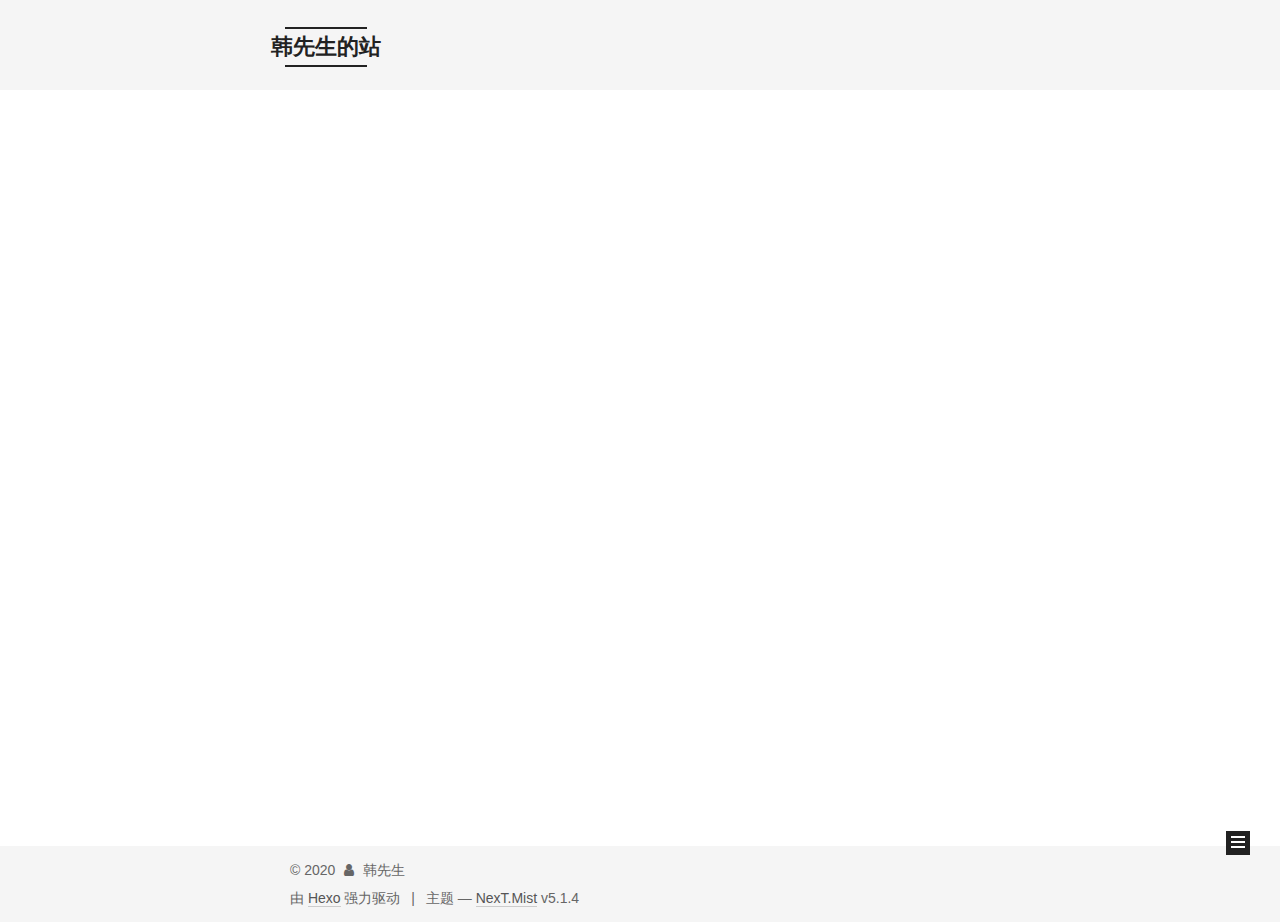
==== commit 3eb3180e: "备份" ====
--- a/archives/index.html
+++ b/archives/index.html
@@ -181,7 +181,7 @@
       
         
         <li class="menu-item menu-item-home">
-          <a href="/%20" rel="section">
+          <a href="/" rel="section">
             
               <i class="menu-item-icon fa fa-fw fa-home"></i> <br />
             
@@ -191,7 +191,7 @@
       
         
         <li class="menu-item menu-item-tags">
-          <a href="/tags/%20" rel="section">
+          <a href="/tags/" rel="section">
             
               <i class="menu-item-icon fa fa-fw fa-tags"></i> <br />
             
@@ -201,7 +201,7 @@
       
         
         <li class="menu-item menu-item-archives">
-          <a href="/archives/%20" rel="section">
+          <a href="/archives/" rel="section">
             
               <i class="menu-item-icon fa fa-fw fa-archive"></i> <br />
             
@@ -211,7 +211,7 @@
       
         
         <li class="menu-item menu-item-schedule">
-          <a href="/schedule/%20" rel="section">
+          <a href="/schedule/" rel="section">
             
               <i class="menu-item-icon fa fa-fw fa-calendar"></i> <br />
             
@@ -251,7 +251,7 @@
         
           
         
-        嗯..! 目前共计 2 篇日志。 继续努力。
+        嗯..! 目前共计 4 篇日志。 继续努力。
       </span>
 
       
@@ -265,6 +265,43 @@
           <div class="collection-title">
             <h1 class="archive-year" id="archive-year-2020">2020</h1>
           </div>
+        
+        
+
+        
+
+  <article class="post post-type-normal" itemscope itemtype="http://schema.org/Article">
+    <header class="post-header">
+
+      <h2 class="post-title">
+        
+            <a class="post-title-link" href="/2020/07/31/hexo%E7%9A%84%E5%B8%B8%E8%A7%81%E5%91%BD%E4%BB%A4/" itemprop="url">
+              
+                <span itemprop="name">hexo的常见命令</span>
+              
+            </a>
+        
+      </h2>
+
+      <div class="post-meta">
+        <time class="post-time" itemprop="dateCreated"
+              datetime="2020-07-31T14:22:29+08:00"
+              content="2020-07-31" >
+          07-31
+        </time>
+      </div>
+
+    </header>
+  </article>
+
+
+
+      
+
+        
+        
+        
+
         
         
 
@@ -335,6 +372,48 @@
 
       
 
+        
+        
+        
+
+        
+          
+          <div class="collection-title">
+            <h1 class="archive-year" id="archive-year-2019">2019</h1>
+          </div>
+        
+        
+
+        
+
+  <article class="post post-type-normal" itemscope itemtype="http://schema.org/Article">
+    <header class="post-header">
+
+      <h2 class="post-title">
+        
+            <a class="post-title-link" href="/2019/12/25/60-Vue/" itemprop="url">
+              
+                <span itemprop="name">Vue</span>
+              
+            </a>
+        
+      </h2>
+
+      <div class="post-meta">
+        <time class="post-time" itemprop="dateCreated"
+              datetime="2019-12-25T00:00:00+08:00"
+              content="2019-12-25" >
+          12-25
+        </time>
+      </div>
+
+    </header>
+  </article>
+
+
+
+      
+
     </div>
   </div>
   
@@ -384,16 +463,34 @@
             
               <div class="site-state-item site-state-posts">
               
-                <a href="/archives/%20%7C%7C%20archive">
-              
-                  <span class="site-state-item-count">2</span>
+                <a href="/archives/%7C%7C%20archive">
+              
+                  <span class="site-state-item-count">4</span>
                   <span class="site-state-item-name">日志</span>
                 </a>
               </div>
             
 
             
-
+              
+              
+              <div class="site-state-item site-state-categories">
+                
+                  <span class="site-state-item-count">1</span>
+                  <span class="site-state-item-name">分类</span>
+                
+              </div>
+            
+
+            
+              
+              
+              <div class="site-state-item site-state-tags">
+                
+                  <span class="site-state-item-count">1</span>
+                  <span class="site-state-item-name">标签</span>
+                
+              </div>
             
 
           </nav>
